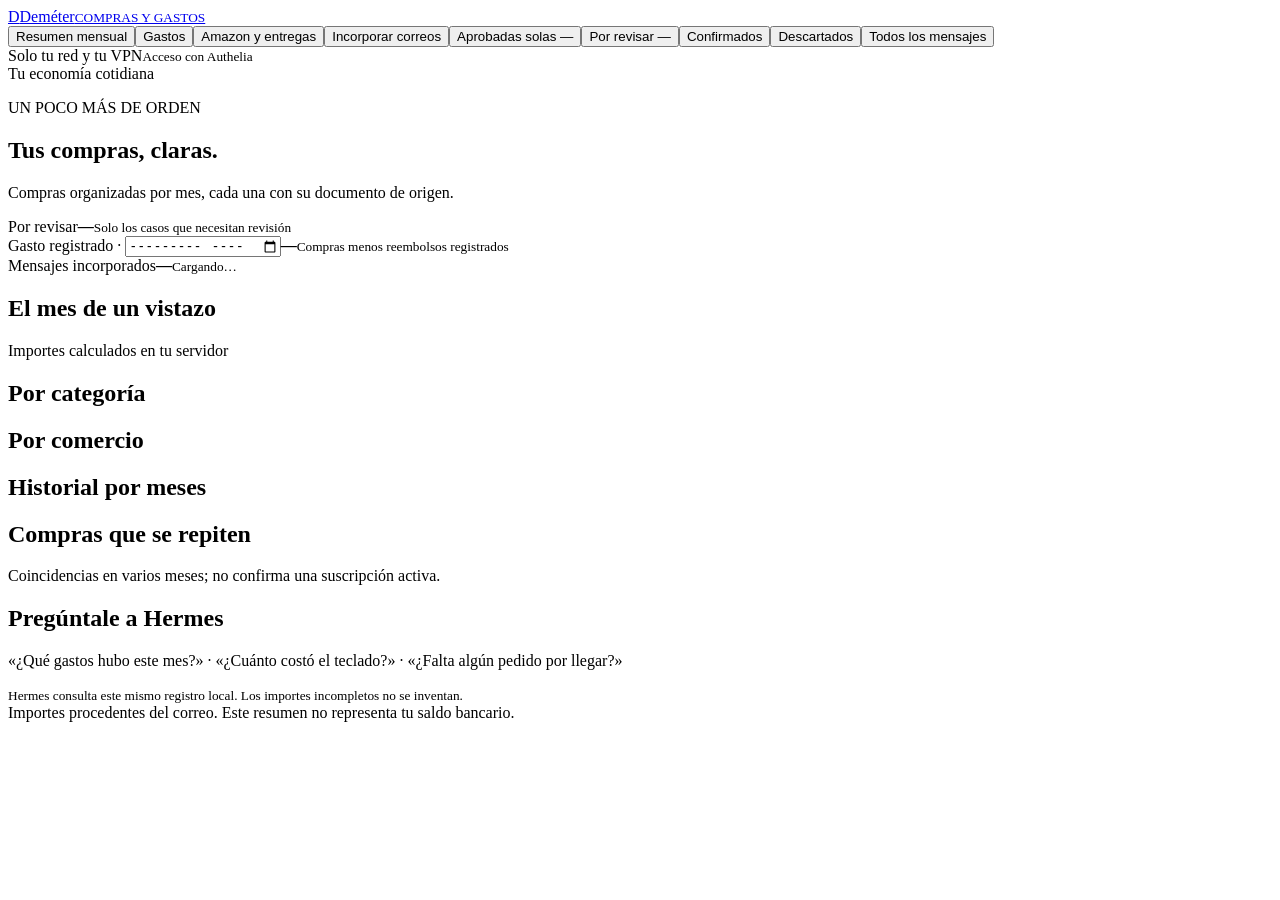
==== ansible/roles/ia_asistente/files/demeter_static/index.html @ 334772cc "feat: infraestructura del homelab (version publica) Terraform para los CT y VMs de Proxmox y Ansible" ====
<!doctype html>
<html lang="es">
<head><meta charset="utf-8"><meta name="viewport" content="width=device-width,initial-scale=1"><title>Deméter · Compras y gastos</title><link rel="stylesheet" href="/assets/app.css"><script src="/assets/app.js" defer></script><script src="/assets/dashboard.js" defer></script></head>
<body>
<aside class="sidebar"><a class="brand" href="/" aria-label="Deméter, inicio"><span class="mark">D</span><span>Deméter<small>COMPRAS Y GASTOS</small></span></a>
<nav aria-label="Secciones"><button class="nav active" data-view="dashboard">Resumen mensual</button><button class="nav" data-view="expenses">Gastos</button><button class="nav" data-view="amazon">Amazon y entregas</button><button class="nav" data-view="import">Incorporar correos</button><button class="nav" data-view="auto">Aprobadas solas <span id="auto-count">—</span></button><button class="nav" data-status="review">Por revisar <span id="nav-count">—</span></button><button class="nav" data-status="validated">Confirmados</button><button class="nav" data-status="discarded">Descartados</button><button class="nav" data-status="all">Todos los mensajes</button></nav>
<div class="privacy"><span class="dot"></span> Solo tu red y tu VPN<small>Acceso con Authelia</small><span id="user"></span></div></aside>
<main><header class="topline"><span>Tu economía cotidiana</span><span class="today" id="today"></span></header>
<section class="intro"><p class="eyebrow">UN POCO MÁS DE ORDEN</p><h1>Tus compras, claras.</h1><p>Compras organizadas por mes, cada una con su documento de origen.</p></section>
<section class="metrics" aria-label="Resumen"><article class="metric"><span>Por revisar</span><strong id="review-count">—</strong><small>Solo los casos que necesitan revisión</small></article><article class="metric money-card"><label for="month">Gasto registrado · <input id="month" type="month" aria-label="Mes del resumen"></label><strong id="spend">—</strong><small>Compras menos reembolsos registrados</small></article><article class="metric"><span>Mensajes incorporados</span><strong id="validated-count">—</strong><small id="last-capture">Cargando…</small></article></section>
<div id="notice" class="notice" role="status" aria-live="polite" hidden></div>
<section id="dashboard-view" class="view" aria-label="Resumen mensual">
<div class="section-title"><h2>El mes de un vistazo</h2><span class="muted">Importes calculados en tu servidor</span></div>
<p id="coverage" class="note"></p><div class="overview-grid"><article class="panel"><h2>Por categoría</h2><div id="categories"></div></article><article class="panel"><h2>Por comercio</h2><div id="merchants"></div></article></div>
<div class="overview-grid"><article class="panel"><h2>Historial por meses</h2><div id="history"></div></article><article class="panel"><h2>Compras que se repiten</h2><p class="muted">Coincidencias en varios meses; no confirma una suscripción activa.</p><div id="recurring"></div></article></div>
<div class="panel hermes"><h2>Pregúntale a Hermes</h2><p>«¿Qué gastos hubo este mes?» · «¿Cuánto costó el teclado?» · «¿Falta algún pedido por llegar?»</p><small>Hermes consulta este mismo registro local. Los importes incompletos no se inventan.</small></div>
</section>
<section id="orders-view" class="view" aria-label="Compras registradas" hidden><div class="section-title"><h2 id="orders-title">Gastos del mes</h2><span id="orders-count" class="muted"></span></div><div class="filters"><label>Buscar compra<input id="order-search" type="search" placeholder="Producto, comercio o referencia"></label><label>Periodo<select id="order-period"><option value="month">Mes seleccionado</option><option value="all">Todo el historial</option></select></label><label id="delivery-filter">Entrega<select id="order-status"><option value="">Todos los estados</option><option value="pending">Por comprobar / pendientes</option><option value="received">Recibidos por mí</option><option value="cancelled">Cancelados por mí</option></select></label></div><p id="amazon-coverage" class="note"></p><div id="order-list" class="order-grid"></div><div class="pagination"><button id="orders-prev" class="secondary">Anterior</button><span id="orders-page"></span><button id="orders-next" class="secondary">Siguiente</button></div></section>
<section id="import-view" class="view panel" aria-label="Importar correo" hidden><h2>Incorporar un correo original</h2><p>Descarga el mensaje como .eml desde tu buzón y súbelo aquí. Se guardará en tu servidor con sus adjuntos y quedará por revisar.</p><form id="import-form" class="fields"><label class="field wide">Cuenta destinataria<input id="import-account" type="email" required placeholder="tu-cuenta@ejemplo.com"></label><label class="field wide">Correo original (.eml, hasta 10 MiB)<input id="import-file" type="file" accept=".eml,message/rfc822" required></label><button class="primary" type="submit">Importar y revisar</button></form><p class="muted">La captura de los buzones conectados se ejecuta cada 15 minutos. No se importan contraseñas de Amazon ni se consultan enlaces del mensaje.</p></section>
<section id="auto-view" class="view panel" aria-label="Compras aprobadas automáticamente" hidden><div class="section-title"><h2>Aprobadas solas</h2><span id="auto-total" class="muted"></span></div><p class="muted">Deméter las ha registrado porque el correo es auténtico y trae todos los datos. Ya cuentan en tus gastos: solo dime si son correctas. «No» las quita de los gastos; el correo no se borra.</p><div class="actions"><button id="auto-all" class="secondary" type="button" hidden>Confirmar todas</button></div><div id="auto-list"><p class="empty">Cargando…</p></div></section>
<section id="review-view" hidden class="workspace" aria-label="Revisión de compras"><div class="inbox"><div class="section-title"><h2 id="list-title">Por revisar</h2><span id="list-count" class="muted"></span></div><label class="search"><span aria-hidden="true">⌕</span><input id="search" type="search" placeholder="Buscar Anthropic, Amazon, una factura…" aria-label="Buscar mensajes"></label>
<details id="senders" class="senders"><summary>Vaciar la bandeja por remitente</summary><p class="muted">Los avisos y boletines que nunca son una compra se descartan de golpe. No se borra nada: los mensajes quedan en «Descartados» y no suman gastos.</p><div id="sender-list"><p class="empty">Cargando remitentes…</p></div></details><div class="list" id="list" aria-live="polite"><p class="empty">Cargando mensajes…</p></div><div class="pagination"><button id="prev" class="subtle">← Anterior</button><span id="page-info"></span><button id="next" class="subtle">Siguiente →</button></div></div>
<section class="detail" id="detail" aria-label="Detalle del mensaje"><div class="empty-detail"><div class="document-icon">✓</div><h2>Una compra cada vez.</h2><p>Selecciona un mensaje para comprobar el importe, consultar su origen y revisarlo.</p><small>Los mensajes pendientes no se suman a tus gastos.</small></div></section></section>
<footer>Importes procedentes del correo. Este resumen no representa tu saldo bancario.</footer>
</main></body></html>
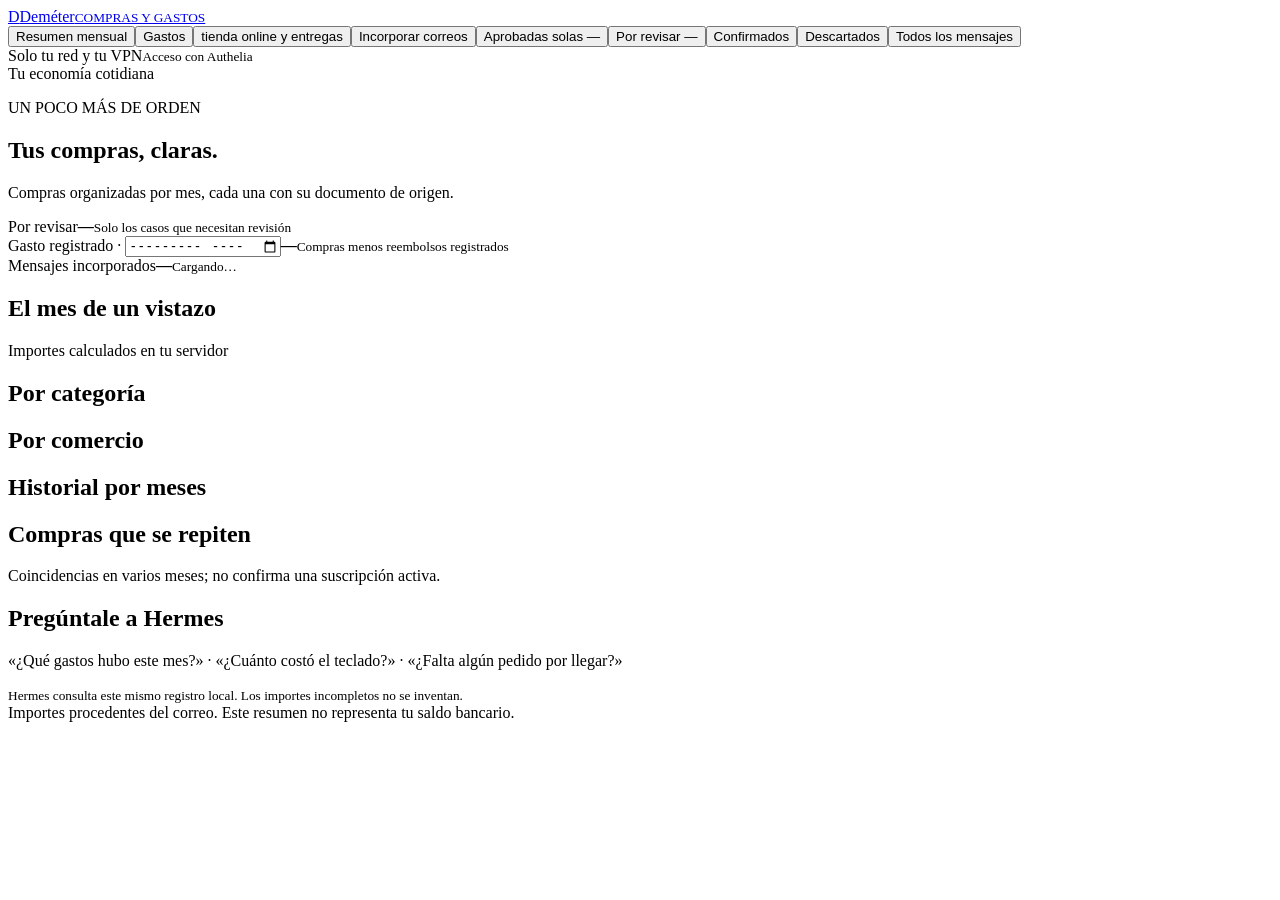
==== commit f59bf956: "feat: infraestructura del homelab (version publica) Terraform para los CT y VMs de Proxmox y Ansible" ====
--- a/ansible/roles/ia_asistente/files/demeter_static/index.html
+++ b/ansible/roles/ia_asistente/files/demeter_static/index.html
@@ -3,7 +3,7 @@
 <head><meta charset="utf-8"><meta name="viewport" content="width=device-width,initial-scale=1"><title>Deméter · Compras y gastos</title><link rel="stylesheet" href="/assets/app.css"><script src="/assets/app.js" defer></script><script src="/assets/dashboard.js" defer></script></head>
 <body>
 <aside class="sidebar"><a class="brand" href="/" aria-label="Deméter, inicio"><span class="mark">D</span><span>Deméter<small>COMPRAS Y GASTOS</small></span></a>
-<nav aria-label="Secciones"><button class="nav active" data-view="dashboard">Resumen mensual</button><button class="nav" data-view="expenses">Gastos</button><button class="nav" data-view="amazon">Amazon y entregas</button><button class="nav" data-view="import">Incorporar correos</button><button class="nav" data-view="auto">Aprobadas solas <span id="auto-count">—</span></button><button class="nav" data-status="review">Por revisar <span id="nav-count">—</span></button><button class="nav" data-status="validated">Confirmados</button><button class="nav" data-status="discarded">Descartados</button><button class="nav" data-status="all">Todos los mensajes</button></nav>
+<nav aria-label="Secciones"><button class="nav active" data-view="dashboard">Resumen mensual</button><button class="nav" data-view="expenses">Gastos</button><button class="nav" data-view="marketplace">tienda online y entregas</button><button class="nav" data-view="import">Incorporar correos</button><button class="nav" data-view="auto">Aprobadas solas <span id="auto-count">—</span></button><button class="nav" data-status="review">Por revisar <span id="nav-count">—</span></button><button class="nav" data-status="validated">Confirmados</button><button class="nav" data-status="discarded">Descartados</button><button class="nav" data-status="all">Todos los mensajes</button></nav>
 <div class="privacy"><span class="dot"></span> Solo tu red y tu VPN<small>Acceso con Authelia</small><span id="user"></span></div></aside>
 <main><header class="topline"><span>Tu economía cotidiana</span><span class="today" id="today"></span></header>
 <section class="intro"><p class="eyebrow">UN POCO MÁS DE ORDEN</p><h1>Tus compras, claras.</h1><p>Compras organizadas por mes, cada una con su documento de origen.</p></section>
@@ -15,10 +15,10 @@
 <div class="overview-grid"><article class="panel"><h2>Historial por meses</h2><div id="history"></div></article><article class="panel"><h2>Compras que se repiten</h2><p class="muted">Coincidencias en varios meses; no confirma una suscripción activa.</p><div id="recurring"></div></article></div>
 <div class="panel hermes"><h2>Pregúntale a Hermes</h2><p>«¿Qué gastos hubo este mes?» · «¿Cuánto costó el teclado?» · «¿Falta algún pedido por llegar?»</p><small>Hermes consulta este mismo registro local. Los importes incompletos no se inventan.</small></div>
 </section>
-<section id="orders-view" class="view" aria-label="Compras registradas" hidden><div class="section-title"><h2 id="orders-title">Gastos del mes</h2><span id="orders-count" class="muted"></span></div><div class="filters"><label>Buscar compra<input id="order-search" type="search" placeholder="Producto, comercio o referencia"></label><label>Periodo<select id="order-period"><option value="month">Mes seleccionado</option><option value="all">Todo el historial</option></select></label><label id="delivery-filter">Entrega<select id="order-status"><option value="">Todos los estados</option><option value="pending">Por comprobar / pendientes</option><option value="received">Recibidos por mí</option><option value="cancelled">Cancelados por mí</option></select></label></div><p id="amazon-coverage" class="note"></p><div id="order-list" class="order-grid"></div><div class="pagination"><button id="orders-prev" class="secondary">Anterior</button><span id="orders-page"></span><button id="orders-next" class="secondary">Siguiente</button></div></section>
-<section id="import-view" class="view panel" aria-label="Importar correo" hidden><h2>Incorporar un correo original</h2><p>Descarga el mensaje como .eml desde tu buzón y súbelo aquí. Se guardará en tu servidor con sus adjuntos y quedará por revisar.</p><form id="import-form" class="fields"><label class="field wide">Cuenta destinataria<input id="import-account" type="email" required placeholder="tu-cuenta@ejemplo.com"></label><label class="field wide">Correo original (.eml, hasta 10 MiB)<input id="import-file" type="file" accept=".eml,message/rfc822" required></label><button class="primary" type="submit">Importar y revisar</button></form><p class="muted">La captura de los buzones conectados se ejecuta cada 15 minutos. No se importan contraseñas de Amazon ni se consultan enlaces del mensaje.</p></section>
+<section id="orders-view" class="view" aria-label="Compras registradas" hidden><div class="section-title"><h2 id="orders-title">Gastos del mes</h2><span id="orders-count" class="muted"></span></div><div class="filters"><label>Buscar compra<input id="order-search" type="search" placeholder="Producto, comercio o referencia"></label><label>Periodo<select id="order-period"><option value="month">Mes seleccionado</option><option value="all">Todo el historial</option></select></label><label id="delivery-filter">Entrega<select id="order-status"><option value="">Todos los estados</option><option value="pending">Por comprobar / pendientes</option><option value="received">Recibidos por mí</option><option value="cancelled">Cancelados por mí</option></select></label></div><p id="marketplace-coverage" class="note"></p><div id="order-list" class="order-grid"></div><div class="pagination"><button id="orders-prev" class="secondary">Anterior</button><span id="orders-page"></span><button id="orders-next" class="secondary">Siguiente</button></div></section>
+<section id="import-view" class="view panel" aria-label="Importar correo" hidden><h2>Incorporar un correo original</h2><p>Descarga el mensaje como .eml desde tu buzón y súbelo aquí. Se guardará en tu servidor con sus adjuntos y quedará por revisar.</p><form id="import-form" class="fields"><label class="field wide">Cuenta destinataria<input id="import-account" type="email" required placeholder="tu-cuenta@ejemplo.com"></label><label class="field wide">Correo original (.eml, hasta 10 MiB)<input id="import-file" type="file" accept=".eml,message/rfc822" required></label><button class="primary" type="submit">Importar y revisar</button></form><p class="muted">La captura de los buzones conectados se ejecuta cada 15 minutos. No se importan contraseñas de tienda online ni se consultan enlaces del mensaje.</p></section>
 <section id="auto-view" class="view panel" aria-label="Compras aprobadas automáticamente" hidden><div class="section-title"><h2>Aprobadas solas</h2><span id="auto-total" class="muted"></span></div><p class="muted">Deméter las ha registrado porque el correo es auténtico y trae todos los datos. Ya cuentan en tus gastos: solo dime si son correctas. «No» las quita de los gastos; el correo no se borra.</p><div class="actions"><button id="auto-all" class="secondary" type="button" hidden>Confirmar todas</button></div><div id="auto-list"><p class="empty">Cargando…</p></div></section>
-<section id="review-view" hidden class="workspace" aria-label="Revisión de compras"><div class="inbox"><div class="section-title"><h2 id="list-title">Por revisar</h2><span id="list-count" class="muted"></span></div><label class="search"><span aria-hidden="true">⌕</span><input id="search" type="search" placeholder="Buscar Anthropic, Amazon, una factura…" aria-label="Buscar mensajes"></label>
+<section id="review-view" hidden class="workspace" aria-label="Revisión de compras"><div class="inbox"><div class="section-title"><h2 id="list-title">Por revisar</h2><span id="list-count" class="muted"></span></div><label class="search"><span aria-hidden="true">⌕</span><input id="search" type="search" placeholder="Buscar Anthropic, tienda online, una factura…" aria-label="Buscar mensajes"></label>
 <details id="senders" class="senders"><summary>Vaciar la bandeja por remitente</summary><p class="muted">Los avisos y boletines que nunca son una compra se descartan de golpe. No se borra nada: los mensajes quedan en «Descartados» y no suman gastos.</p><div id="sender-list"><p class="empty">Cargando remitentes…</p></div></details><div class="list" id="list" aria-live="polite"><p class="empty">Cargando mensajes…</p></div><div class="pagination"><button id="prev" class="subtle">← Anterior</button><span id="page-info"></span><button id="next" class="subtle">Siguiente →</button></div></div>
 <section class="detail" id="detail" aria-label="Detalle del mensaje"><div class="empty-detail"><div class="document-icon">✓</div><h2>Una compra cada vez.</h2><p>Selecciona un mensaje para comprobar el importe, consultar su origen y revisarlo.</p><small>Los mensajes pendientes no se suman a tus gastos.</small></div></section></section>
 <footer>Importes procedentes del correo. Este resumen no representa tu saldo bancario.</footer>
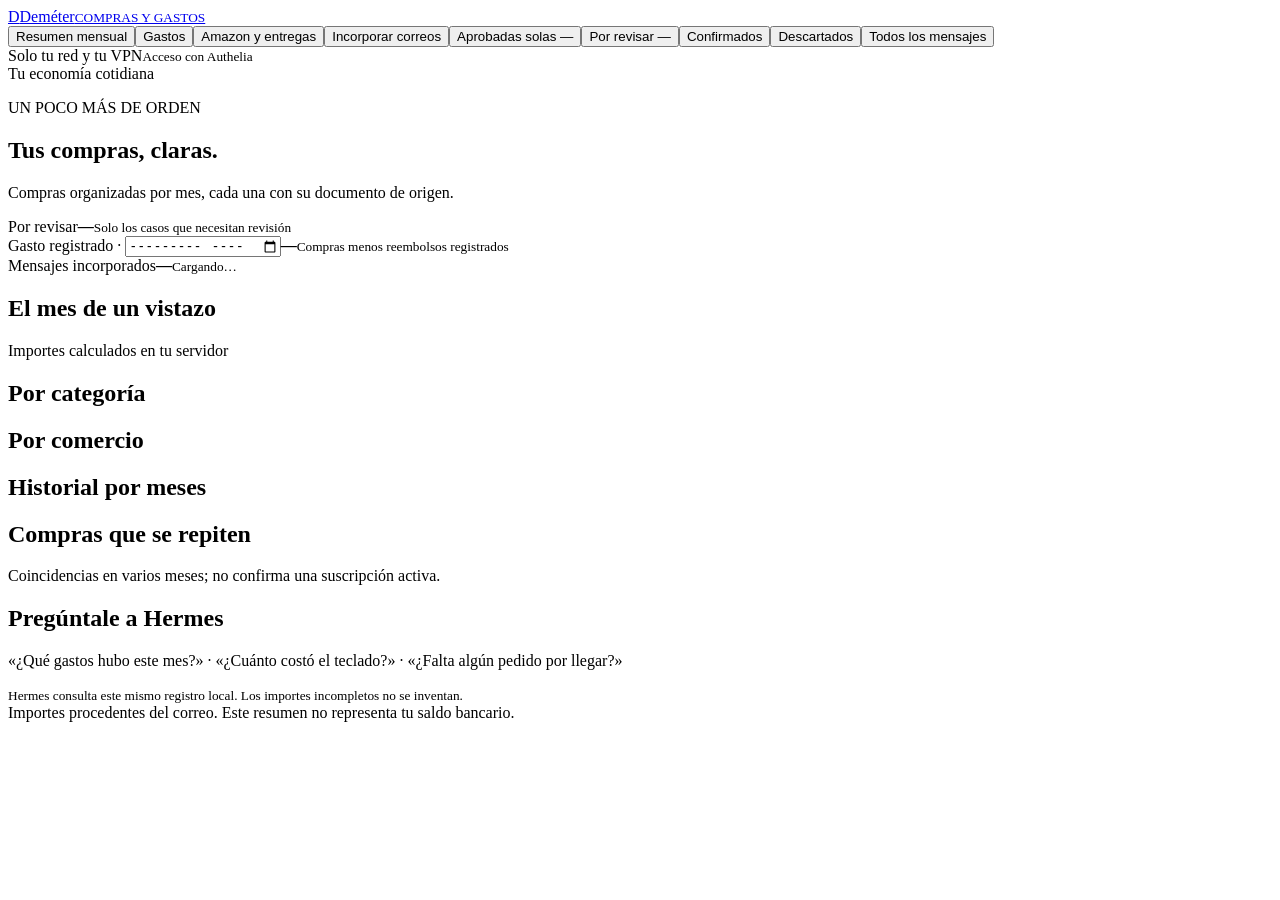
==== commit c2abcaff: "Copia de infra-tf 1b8ad2b" ====
--- a/ansible/roles/ia_asistente/files/demeter_static/index.html
+++ b/ansible/roles/ia_asistente/files/demeter_static/index.html
@@ -3,7 +3,7 @@
 <head><meta charset="utf-8"><meta name="viewport" content="width=device-width,initial-scale=1"><title>Deméter · Compras y gastos</title><link rel="stylesheet" href="/assets/app.css"><script src="/assets/app.js" defer></script><script src="/assets/dashboard.js" defer></script></head>
 <body>
 <aside class="sidebar"><a class="brand" href="/" aria-label="Deméter, inicio"><span class="mark">D</span><span>Deméter<small>COMPRAS Y GASTOS</small></span></a>
-<nav aria-label="Secciones"><button class="nav active" data-view="dashboard">Resumen mensual</button><button class="nav" data-view="expenses">Gastos</button><button class="nav" data-view="marketplace">tienda online y entregas</button><button class="nav" data-view="import">Incorporar correos</button><button class="nav" data-view="auto">Aprobadas solas <span id="auto-count">—</span></button><button class="nav" data-status="review">Por revisar <span id="nav-count">—</span></button><button class="nav" data-status="validated">Confirmados</button><button class="nav" data-status="discarded">Descartados</button><button class="nav" data-status="all">Todos los mensajes</button></nav>
+<nav aria-label="Secciones"><button class="nav active" data-view="dashboard">Resumen mensual</button><button class="nav" data-view="expenses">Gastos</button><button class="nav" data-view="amazon">Amazon y entregas</button><button class="nav" data-view="import">Incorporar correos</button><button class="nav" data-view="auto">Aprobadas solas <span id="auto-count">—</span></button><button class="nav" data-status="review">Por revisar <span id="nav-count">—</span></button><button class="nav" data-status="validated">Confirmados</button><button class="nav" data-status="discarded">Descartados</button><button class="nav" data-status="all">Todos los mensajes</button></nav>
 <div class="privacy"><span class="dot"></span> Solo tu red y tu VPN<small>Acceso con Authelia</small><span id="user"></span></div></aside>
 <main><header class="topline"><span>Tu economía cotidiana</span><span class="today" id="today"></span></header>
 <section class="intro"><p class="eyebrow">UN POCO MÁS DE ORDEN</p><h1>Tus compras, claras.</h1><p>Compras organizadas por mes, cada una con su documento de origen.</p></section>
@@ -15,10 +15,10 @@
 <div class="overview-grid"><article class="panel"><h2>Historial por meses</h2><div id="history"></div></article><article class="panel"><h2>Compras que se repiten</h2><p class="muted">Coincidencias en varios meses; no confirma una suscripción activa.</p><div id="recurring"></div></article></div>
 <div class="panel hermes"><h2>Pregúntale a Hermes</h2><p>«¿Qué gastos hubo este mes?» · «¿Cuánto costó el teclado?» · «¿Falta algún pedido por llegar?»</p><small>Hermes consulta este mismo registro local. Los importes incompletos no se inventan.</small></div>
 </section>
-<section id="orders-view" class="view" aria-label="Compras registradas" hidden><div class="section-title"><h2 id="orders-title">Gastos del mes</h2><span id="orders-count" class="muted"></span></div><div class="filters"><label>Buscar compra<input id="order-search" type="search" placeholder="Producto, comercio o referencia"></label><label>Periodo<select id="order-period"><option value="month">Mes seleccionado</option><option value="all">Todo el historial</option></select></label><label id="delivery-filter">Entrega<select id="order-status"><option value="">Todos los estados</option><option value="pending">Por comprobar / pendientes</option><option value="received">Recibidos por mí</option><option value="cancelled">Cancelados por mí</option></select></label></div><p id="marketplace-coverage" class="note"></p><div id="order-list" class="order-grid"></div><div class="pagination"><button id="orders-prev" class="secondary">Anterior</button><span id="orders-page"></span><button id="orders-next" class="secondary">Siguiente</button></div></section>
-<section id="import-view" class="view panel" aria-label="Importar correo" hidden><h2>Incorporar un correo original</h2><p>Descarga el mensaje como .eml desde tu buzón y súbelo aquí. Se guardará en tu servidor con sus adjuntos y quedará por revisar.</p><form id="import-form" class="fields"><label class="field wide">Cuenta destinataria<input id="import-account" type="email" required placeholder="tu-cuenta@ejemplo.com"></label><label class="field wide">Correo original (.eml, hasta 10 MiB)<input id="import-file" type="file" accept=".eml,message/rfc822" required></label><button class="primary" type="submit">Importar y revisar</button></form><p class="muted">La captura de los buzones conectados se ejecuta cada 15 minutos. No se importan contraseñas de tienda online ni se consultan enlaces del mensaje.</p></section>
+<section id="orders-view" class="view" aria-label="Compras registradas" hidden><div class="section-title"><h2 id="orders-title">Gastos del mes</h2><span id="orders-count" class="muted"></span></div><div class="filters"><label>Buscar compra<input id="order-search" type="search" placeholder="Producto, comercio o referencia"></label><label>Periodo<select id="order-period"><option value="month">Mes seleccionado</option><option value="all">Todo el historial</option></select></label><label id="delivery-filter">Entrega<select id="order-status"><option value="">Todos los estados</option><option value="pending">Por comprobar / pendientes</option><option value="received">Recibidos por mí</option><option value="cancelled">Cancelados por mí</option></select></label></div><p id="amazon-coverage" class="note"></p><div id="order-list" class="order-grid"></div><div class="pagination"><button id="orders-prev" class="secondary">Anterior</button><span id="orders-page"></span><button id="orders-next" class="secondary">Siguiente</button></div></section>
+<section id="import-view" class="view panel" aria-label="Importar correo" hidden><h2>Incorporar un correo original</h2><p>Descarga el mensaje como .eml desde tu buzón y súbelo aquí. Se guardará en tu servidor con sus adjuntos y quedará por revisar.</p><form id="import-form" class="fields"><label class="field wide">Cuenta destinataria<input id="import-account" type="email" required placeholder="tu-cuenta@ejemplo.com"></label><label class="field wide">Correo original (.eml, hasta 10 MiB)<input id="import-file" type="file" accept=".eml,message/rfc822" required></label><button class="primary" type="submit">Importar y revisar</button></form><p class="muted">La captura de los buzones conectados se ejecuta cada 15 minutos. No se importan contraseñas de Amazon ni se consultan enlaces del mensaje.</p></section>
 <section id="auto-view" class="view panel" aria-label="Compras aprobadas automáticamente" hidden><div class="section-title"><h2>Aprobadas solas</h2><span id="auto-total" class="muted"></span></div><p class="muted">Deméter las ha registrado porque el correo es auténtico y trae todos los datos. Ya cuentan en tus gastos: solo dime si son correctas. «No» las quita de los gastos; el correo no se borra.</p><div class="actions"><button id="auto-all" class="secondary" type="button" hidden>Confirmar todas</button></div><div id="auto-list"><p class="empty">Cargando…</p></div></section>
-<section id="review-view" hidden class="workspace" aria-label="Revisión de compras"><div class="inbox"><div class="section-title"><h2 id="list-title">Por revisar</h2><span id="list-count" class="muted"></span></div><label class="search"><span aria-hidden="true">⌕</span><input id="search" type="search" placeholder="Buscar Anthropic, tienda online, una factura…" aria-label="Buscar mensajes"></label>
+<section id="review-view" hidden class="workspace" aria-label="Revisión de compras"><div class="inbox"><div class="section-title"><h2 id="list-title">Por revisar</h2><span id="list-count" class="muted"></span></div><label class="search"><span aria-hidden="true">⌕</span><input id="search" type="search" placeholder="Buscar Anthropic, Amazon, una factura…" aria-label="Buscar mensajes"></label>
 <details id="senders" class="senders"><summary>Vaciar la bandeja por remitente</summary><p class="muted">Los avisos y boletines que nunca son una compra se descartan de golpe. No se borra nada: los mensajes quedan en «Descartados» y no suman gastos.</p><div id="sender-list"><p class="empty">Cargando remitentes…</p></div></details><div class="list" id="list" aria-live="polite"><p class="empty">Cargando mensajes…</p></div><div class="pagination"><button id="prev" class="subtle">← Anterior</button><span id="page-info"></span><button id="next" class="subtle">Siguiente →</button></div></div>
 <section class="detail" id="detail" aria-label="Detalle del mensaje"><div class="empty-detail"><div class="document-icon">✓</div><h2>Una compra cada vez.</h2><p>Selecciona un mensaje para comprobar el importe, consultar su origen y revisarlo.</p><small>Los mensajes pendientes no se suman a tus gastos.</small></div></section></section>
 <footer>Importes procedentes del correo. Este resumen no representa tu saldo bancario.</footer>
